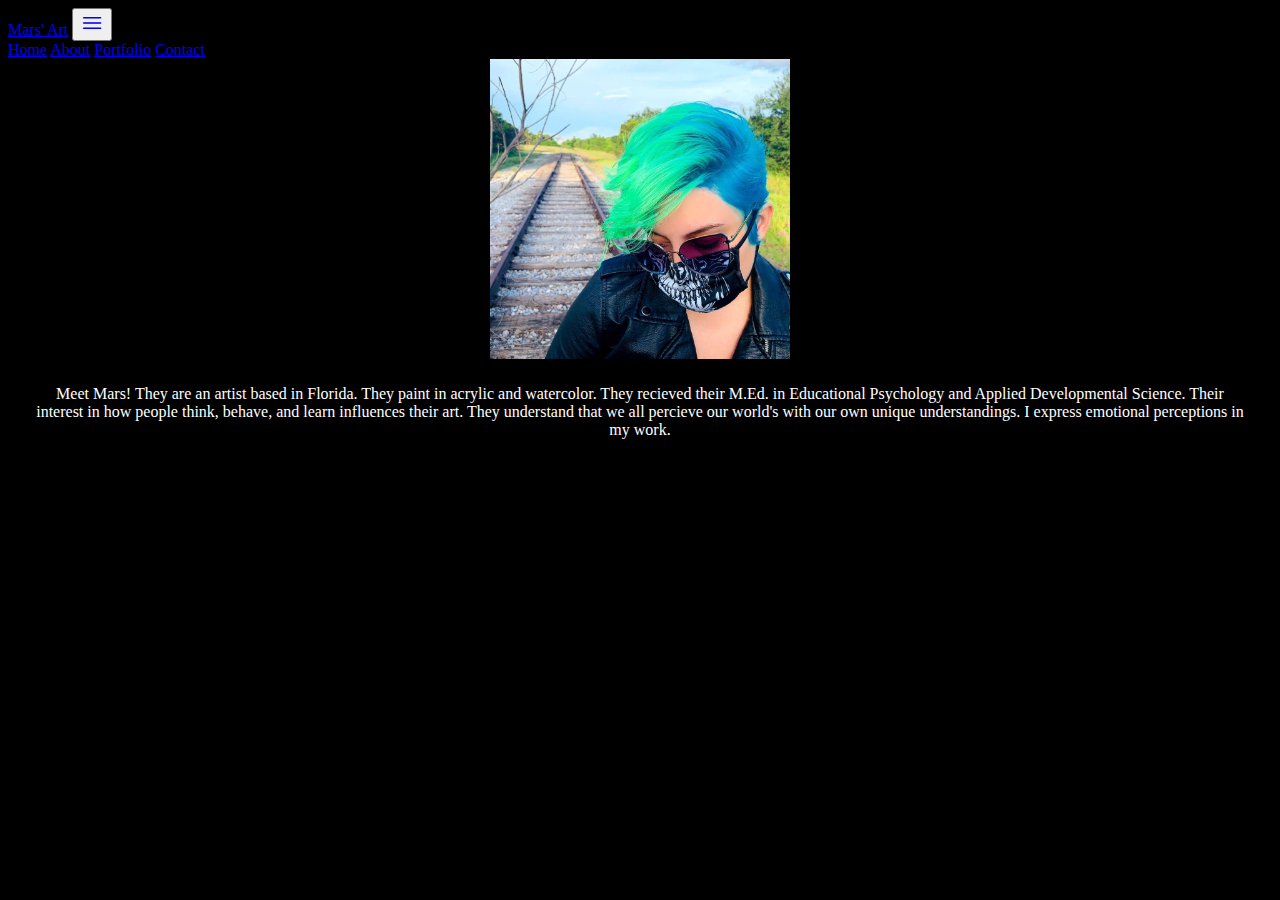
==== about.html @ 8441de83 "first commit" ====
<!DOCTYPE html>
<html lang="en">
<head>
    <meta charset="UTF-8">
    <meta http-equiv="X-UA-Compatible" content="IE=edge">
    <meta name="viewport" content="width=device-width, initial-scale=1.0">
    <link href="https://cdn.jsdelivr.net/npm/bootstrap@5.0.2/dist/css/bootstrap.min.css" rel="stylesheet" integrity="sha384-EVSTQN3/azprG1Anm3QDgpJLIm9Nao0Yz1ztcQTwFspd3yD65VohhpuuCOmLASjC" crossorigin="anonymous">
    <script src="https://cdn.jsdelivr.net/npm/bootstrap@5.0.2/dist/js/bootstrap.bundle.min.js" integrity="sha384-MrcW6ZMFYlzcLA8Nl+NtUVF0sA7MsXsP1UyJoMp4YLEuNSfAP+JcXn/tWtIaxVXM" crossorigin="anonymous"></script>
    <link href="styles.css" rel="stylesheet">
    <script src="https://code.jquery.com/jquery-3.5.1.slim.min.js" integrity="sha384-DfXdz2htPH0lsSSs5nCTpuj/zy4C+OGpamoFVy38MVBnE+IbbVYUew+OrCXaRkfj" crossorigin="anonymous"></script>
    <link href="https://fonts.googleapis.com/icon?family=Material+Icons" rel="stylesheet">
    <link rel="stylesheet" href="https://fonts.googleapis.com/css2?family=Material+Symbols+Outlined:opsz,wght,FILL,GRAD@20..48,100..700,0..1,-50..200" >
    <style>
      .material-symbols-outlined {
        font-variation-settings:
        'FILL' 0,
        'wght' 400,
        'GRAD' 0,
        'opsz' 48
      }
      </style>
    <title>Mars' Art</title>
</head>
<body>
    <header>
        <nav class="navbar navbar-expand-lg bg-body-tertiary">
            <div class="container-fluid">
              <a class="navbar-brand" href="./index.html">Mars' Art</a>
              <button class="navbar-toggler" type="button" data-bs-toggle="collapse" data-bs-target="#navbarNavAltMarkup" aria-controls="navbarNavAltMarkup" aria-expanded="false" aria-label="Toggle navigation">
                  <span class="material-symbols-outlined"> menu</span>
              </button>
              <div class="collapse navbar-collapse" id="navbarNavAltMarkup">
                <div class="navbar-nav">
                  <a class="nav-link" href="./index.html">Home</a>
                  <a class="nav-link active" aria-current="page" href="./about.html">About</a>
                  <a class="nav-link" href="./portfolio.html">Portfolio</a>
                  <a class="nav-link" href="./contact.html">Contact</a>
                </div>
              </div>
            </div>
          </nav>
    </header>
    <main>
        <img class="portfolio" src="./photos/ProfilePic.jpg" alt="photo of the artist, Mars">
        <p>Meet Mars! They are an artist based in Florida. They paint in acrylic and watercolor. They recieved their M.Ed. in Educational Psychology and Applied Developmental Science. Their interest in how people think, behave, and learn influences their art. They understand that we all percieve our world's with our own unique understandings. I express emotional perceptions in my work.</p>
    </main>
</body>
</html>
---- styles.css ----
.portfolio{
    max-width: 300px;
}

.carousel-item {
    max-width: 900px;
    height: auto;
    max-height: 800px;

}
.carousel {
    display: block;
    margin-left: auto;
    margin-right: auto;
    width: 50%;
    padding-top: 2rem;
}
main,
header,
footer,
body{
    background-color: black;
    color: white;
}

html,
body
{
    min-height: 100%;
}

main{
    margin-left: auto;
    margin-right: auto;
    display: flex;
    flex-wrap: wrap;
    justify-content: center;
    gap: 10px;
    max-width: 95vw;
    text-align: center;
}

.portfolioMain {
    align-items: center;
    gap: 20px;
}

/* @media only screen and (max-width: 1000px) {

  } */

.navbar-toggler{
    color: blue;
    align-items: baseline;
}
.navbar-toggler-icon{
    color: blue;
}
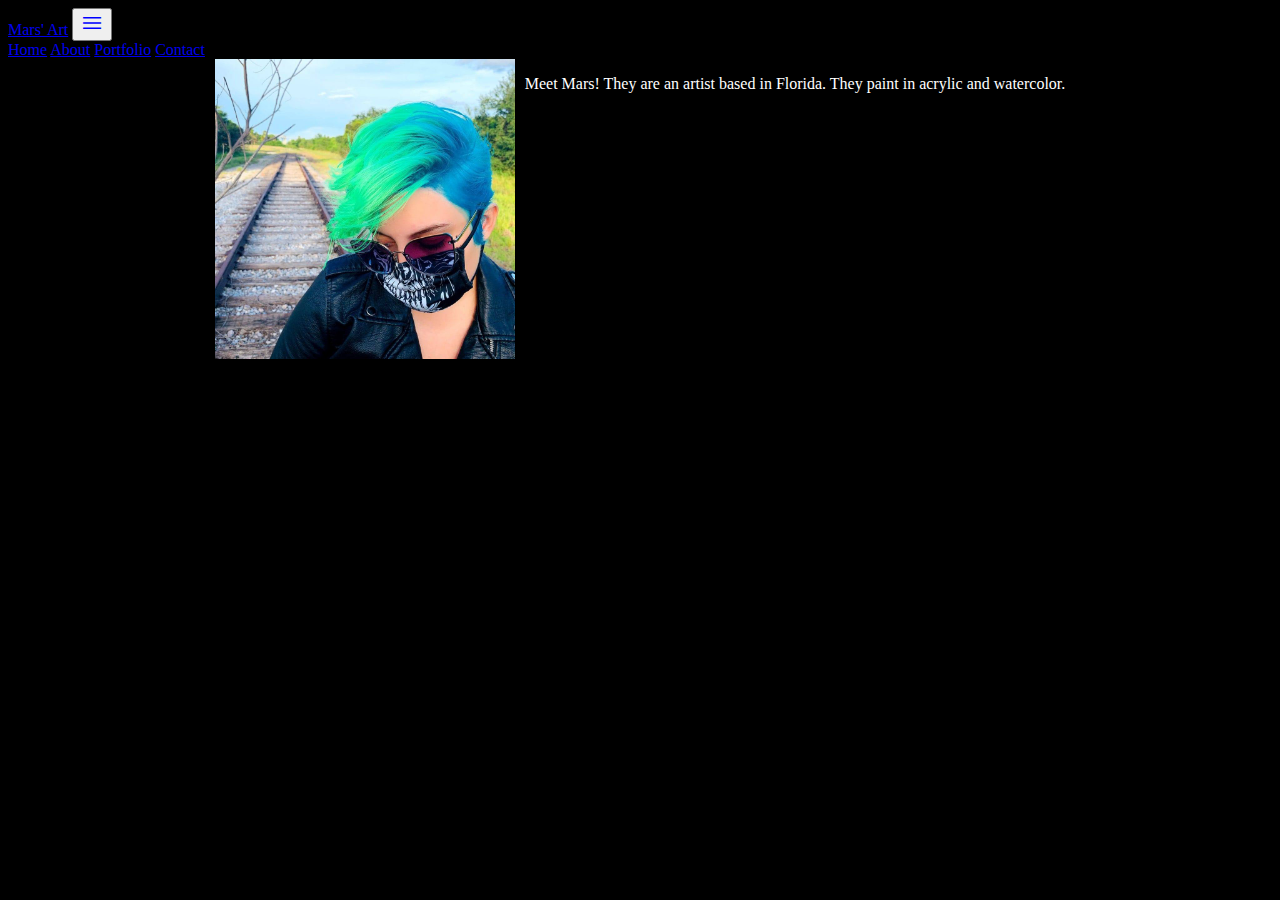
==== commit bd189e00: "replaced about me text" ====
--- a/about.html
+++ b/about.html
@@ -42,7 +42,7 @@
     </header>
     <main>
         <img class="portfolio" src="./photos/ProfilePic.jpg" alt="photo of the artist, Mars">
-        <p>Meet Mars! They are an artist based in Florida. They paint in acrylic and watercolor. They recieved their M.Ed. in Educational Psychology and Applied Developmental Science. Their interest in how people think, behave, and learn influences their art. They understand that we all percieve our world's with our own unique understandings. I express emotional perceptions in my work.</p>
+        <p>Meet Mars! They are an artist based in Florida. They paint in acrylic and watercolor.</p>
     </main>
 </body>
 </html>--- a/styles.css
+++ b/styles.css
@@ -55,4 +55,13 @@
 }
 .navbar-toggler-icon{
     color: blue;
+}
+
+.formBox {
+    /* padding-bottom: 20%; */
+    position: relative;
+    display: block;
+    width: 100%;
+    height: calc(100vh - 65px - 70px);
+
 }